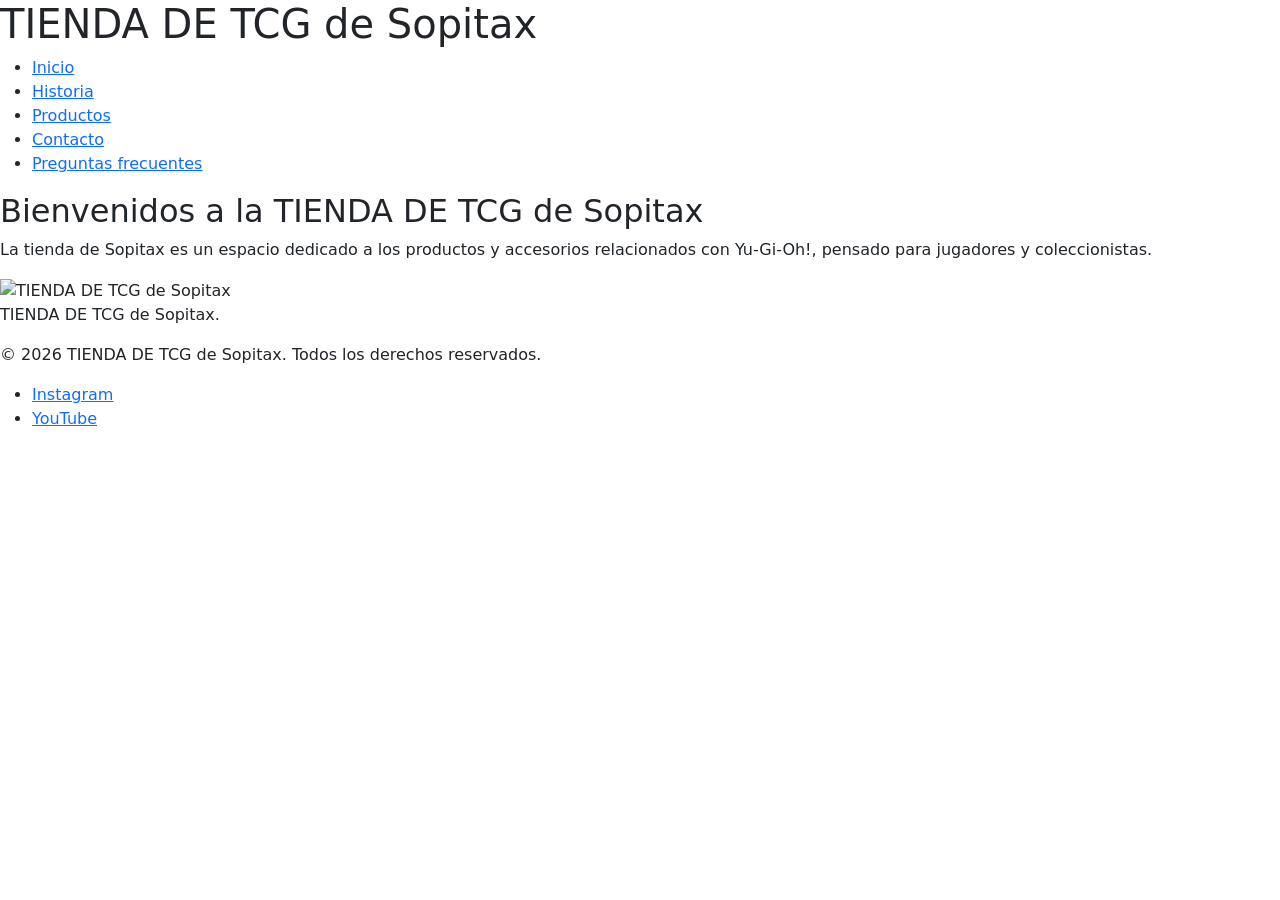
==== mi-proyecto/index.html @ d56c480e "Add files via upload" ====
<!DOCTYPE html>
<html lang="es">

<head>
    <meta charset="UTF-8">
    <meta name="viewport" content="width=device-width, initial-scale=1.0">
    <title>TIENDA DE TCG de Sopitax | Inicio</title>
</head>
<link href="https://cdn.jsdelivr.net/npm/bootstrap@5.3.8/dist/css/bootstrap.min.css" rel="stylesheet" integrity="sha384-sRIl4kxILFvY47J16cr9ZwB07vP4J8+LH7qKQnuqkuIAvNWLzeN8tE5YBujZqJLB" crossorigin="anonymous">
<script src="https://cdn.jsdelivr.net/npm/bootstrap@5.3.8/dist/js/bootstrap.bundle.min.js" integrity="sha384-FKyoEForCGlyvwx9Hj09JcYn3nv7wiPVlz7YYwJrWVcXK/BmnVDxM+D2scQbITxI" crossorigin="anonymous"></script>

<body>

    <header>
        <h1>TIENDA DE TCG de Sopitax</h1>

        <nav>
            <ul>
                <li><a href="pages/index.html">Inicio</a></li>
                <li><a href="pages/historia.html">Historia</a></li>
                <li><a href="pages/productos.html">Productos</a></li>
                <li><a href="pages/contacto.html">Contacto</a></li>
                <li><a href="pages/faq.html">Preguntas frecuentes</a></li>
            </ul>
        </nav>
    </header>

    <main>

        <section>
            <h2>Bienvenidos a la TIENDA DE TCG de Sopitax</h2>

            <p>
                La tienda de Sopitax es un espacio dedicado a los productos y accesorios
                relacionados con Yu-Gi-Oh!, pensado para jugadores y coleccionistas.
            </p>

            <figure>
                <img src="assets/logo.jpg" alt="TIENDA DE TCG de Sopitax">
                <figcaption>TIENDA DE TCG de Sopitax.</figcaption>
            </figure>
        </section>

       
<footer>
        <p>&copy; 2026 TIENDA DE TCG de Sopitax. Todos los derechos reservados.</p>

        <nav>
            <ul>
                <li><a href="https://www.instagram.com/" target="_blank">Instagram</a></li>
                <li><a href="https://www.youtube.com/" target="_blank">YouTube</a></li>
            </ul>
        </nav>
    </footer>

</body>

    </body>
<div class="bannerIndex">
    <div></div>
    <div></div>
    <div></div>
    <div></div>
    <div></div>
</div>
</main>
<link href="https://cdn.jsdelivr.net/npm/bootstrap@5.3.8/dist/css/bootstrap.min.css" rel="stylesheet" integrity="sha384-sRIl4kxILFvY47J16cr9ZwB07vP4J8+LH7qKQnuqkuIAvNWLzeN8tE5YBujZqJLB" crossorigin="anonymous">
<script src="https://cdn.jsdelivr.net/npm/bootstrap@5.3.8/dist/js/bootstrap.bundle.min.js" integrity="sha384-FKyoEForCGlyvwx9Hj09JcYn3nv7wiPVlz7YYwJrWVcXK/BmnVDxM+D2scQbITxI" crossorigin="anonymous"></script>
</html>
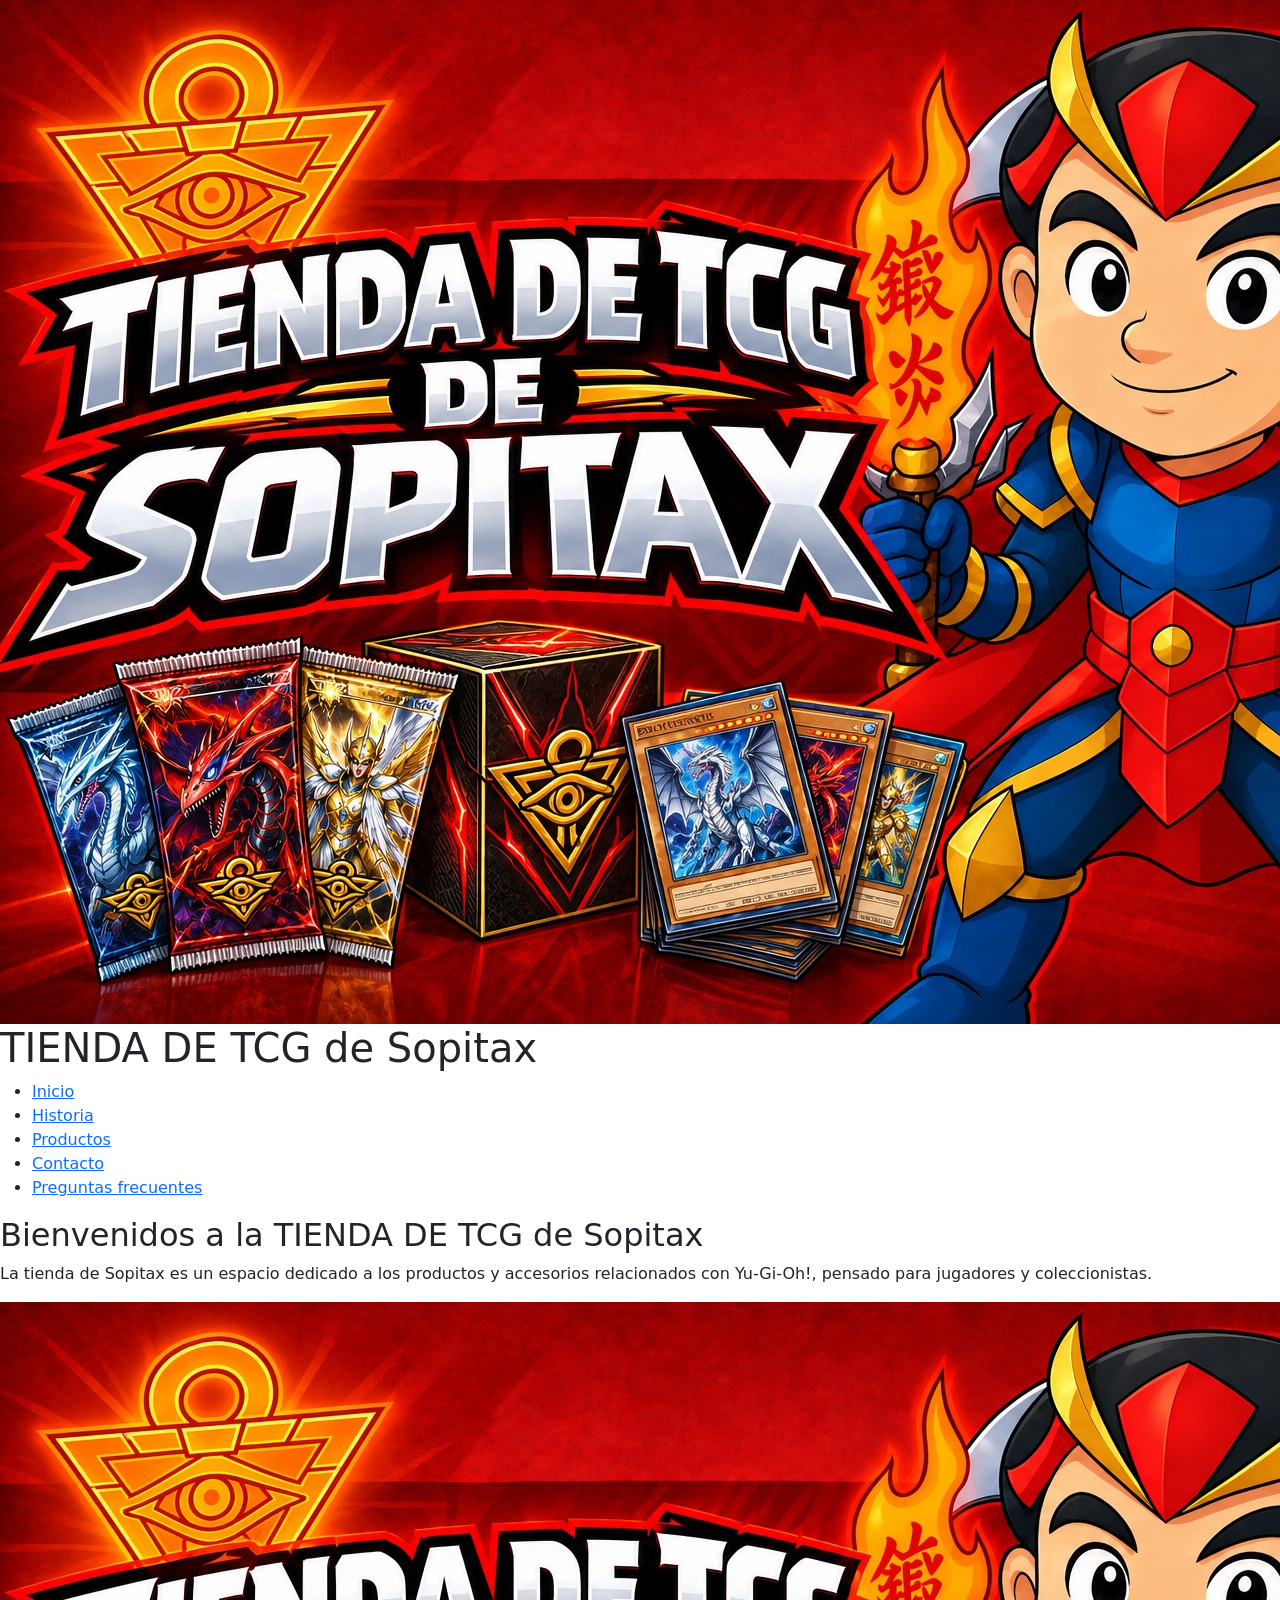
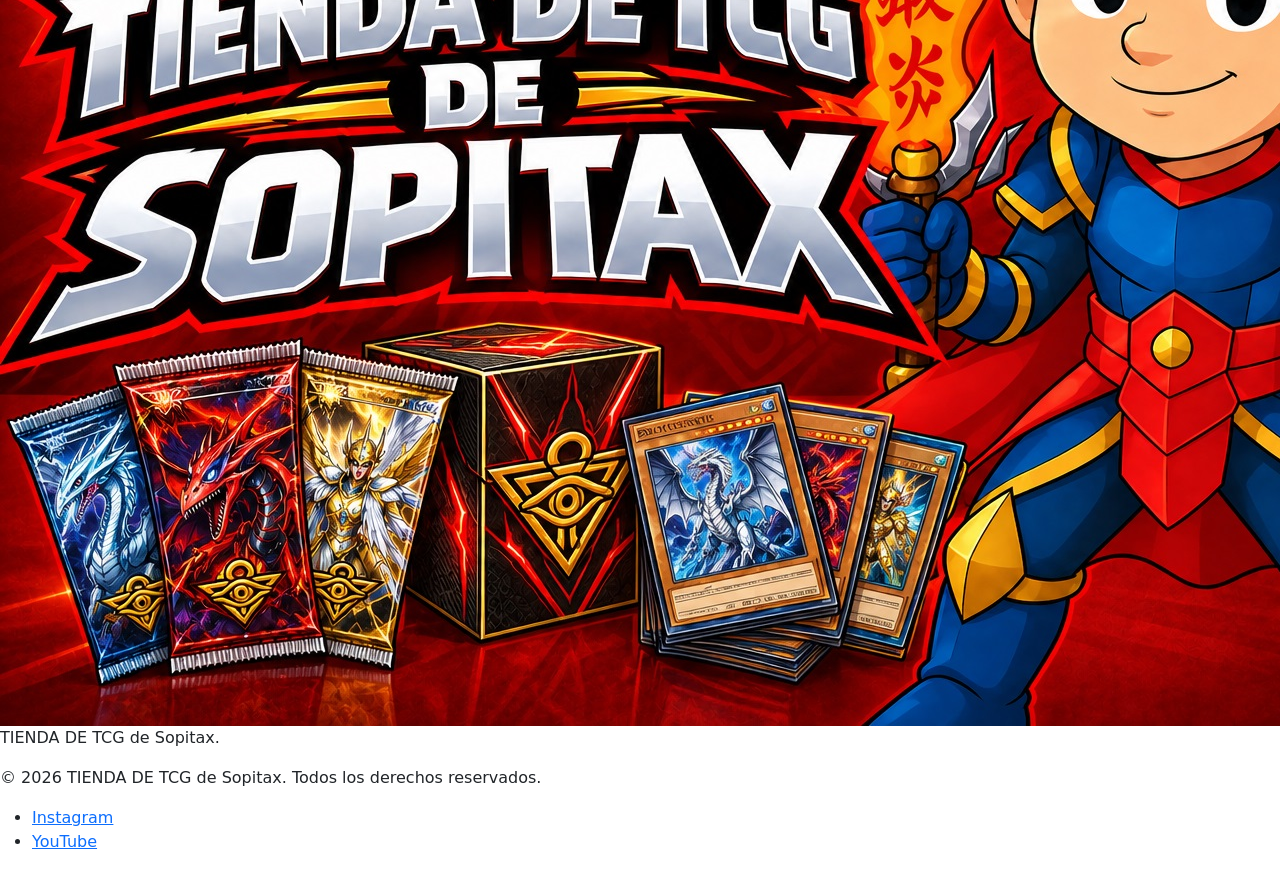
==== commit 5d2fe761: "Add files via upload" ====
--- a/mi-proyecto/index.html
+++ b/mi-proyecto/index.html
@@ -1,3 +1,4 @@
+
 <!DOCTYPE html>
 <html lang="es">
 
@@ -5,18 +6,23 @@
     <meta charset="UTF-8">
     <meta name="viewport" content="width=device-width, initial-scale=1.0">
     <title>TIENDA DE TCG de Sopitax | Inicio</title>
+
+    <link href="https://cdn.jsdelivr.net/npm/bootstrap@5.3.8/dist/css/bootstrap.min.css"
+        rel="stylesheet"
+        integrity="sha384-sRIl4kxILFvY47J16cr9ZwB07vP4J8+LH7qKQnuqkuIAvNWLzeN8tE5YBujZqJLB"
+        crossorigin="anonymous">
 </head>
-<link href="https://cdn.jsdelivr.net/npm/bootstrap@5.3.8/dist/css/bootstrap.min.css" rel="stylesheet" integrity="sha384-sRIl4kxILFvY47J16cr9ZwB07vP4J8+LH7qKQnuqkuIAvNWLzeN8tE5YBujZqJLB" crossorigin="anonymous">
-<script src="https://cdn.jsdelivr.net/npm/bootstrap@5.3.8/dist/js/bootstrap.bundle.min.js" integrity="sha384-FKyoEForCGlyvwx9Hj09JcYn3nv7wiPVlz7YYwJrWVcXK/BmnVDxM+D2scQbITxI" crossorigin="anonymous"></script>
 
 <body>
 
     <header>
-        <h1>TIENDA DE TCG de Sopitax</h1>
+                <img src="assets/logo.jpg" alt="Logo de la Tienda de TCG de Sopitax">
+
+<h1>TIENDA DE TCG de Sopitax</h1>
 
         <nav>
             <ul>
-                <li><a href="pages/index.html">Inicio</a></li>
+                <li><a href="index.html">Inicio</a></li>
                 <li><a href="pages/historia.html">Historia</a></li>
                 <li><a href="pages/productos.html">Productos</a></li>
                 <li><a href="pages/contacto.html">Contacto</a></li>
@@ -41,29 +47,30 @@
             </figure>
         </section>
 
-       
-<footer>
+        <div class="bannerIndex">
+            <div></div>
+            <div></div>
+            <div></div>
+            <div></div>
+            <div></div>
+        </div>
+
+    </main>
+
+    <footer>
         <p>&copy; 2026 TIENDA DE TCG de Sopitax. Todos los derechos reservados.</p>
 
         <nav>
             <ul>
-                <li><a href="https://www.instagram.com/" target="_blank">Instagram</a></li>
-                <li><a href="https://www.youtube.com/" target="_blank">YouTube</a></li>
+                <li><a href="https://www.instagram.com/" target="_blank" rel="noopener noreferrer">Instagram</a></li>
+                <li><a href="https://www.youtube.com/" target="_blank" rel="noopener noreferrer">YouTube</a></li>
             </ul>
         </nav>
     </footer>
 
+    <script src="https://cdn.jsdelivr.net/npm/bootstrap@5.3.8/dist/js/bootstrap.bundle.min.js"
+        integrity="sha384-FKyoEForCGlyvwx9Hj09JcYn3nv7wiPVlz7YYwJrWVcXK/BmnVDxM+D2scQbITxI"
+        crossorigin="anonymous"></script>
+
 </body>
-
-    </body>
-<div class="bannerIndex">
-    <div></div>
-    <div></div>
-    <div></div>
-    <div></div>
-    <div></div>
-</div>
-</main>
-<link href="https://cdn.jsdelivr.net/npm/bootstrap@5.3.8/dist/css/bootstrap.min.css" rel="stylesheet" integrity="sha384-sRIl4kxILFvY47J16cr9ZwB07vP4J8+LH7qKQnuqkuIAvNWLzeN8tE5YBujZqJLB" crossorigin="anonymous">
-<script src="https://cdn.jsdelivr.net/npm/bootstrap@5.3.8/dist/js/bootstrap.bundle.min.js" integrity="sha384-FKyoEForCGlyvwx9Hj09JcYn3nv7wiPVlz7YYwJrWVcXK/BmnVDxM+D2scQbITxI" crossorigin="anonymous"></script>
-</html>+</html>
